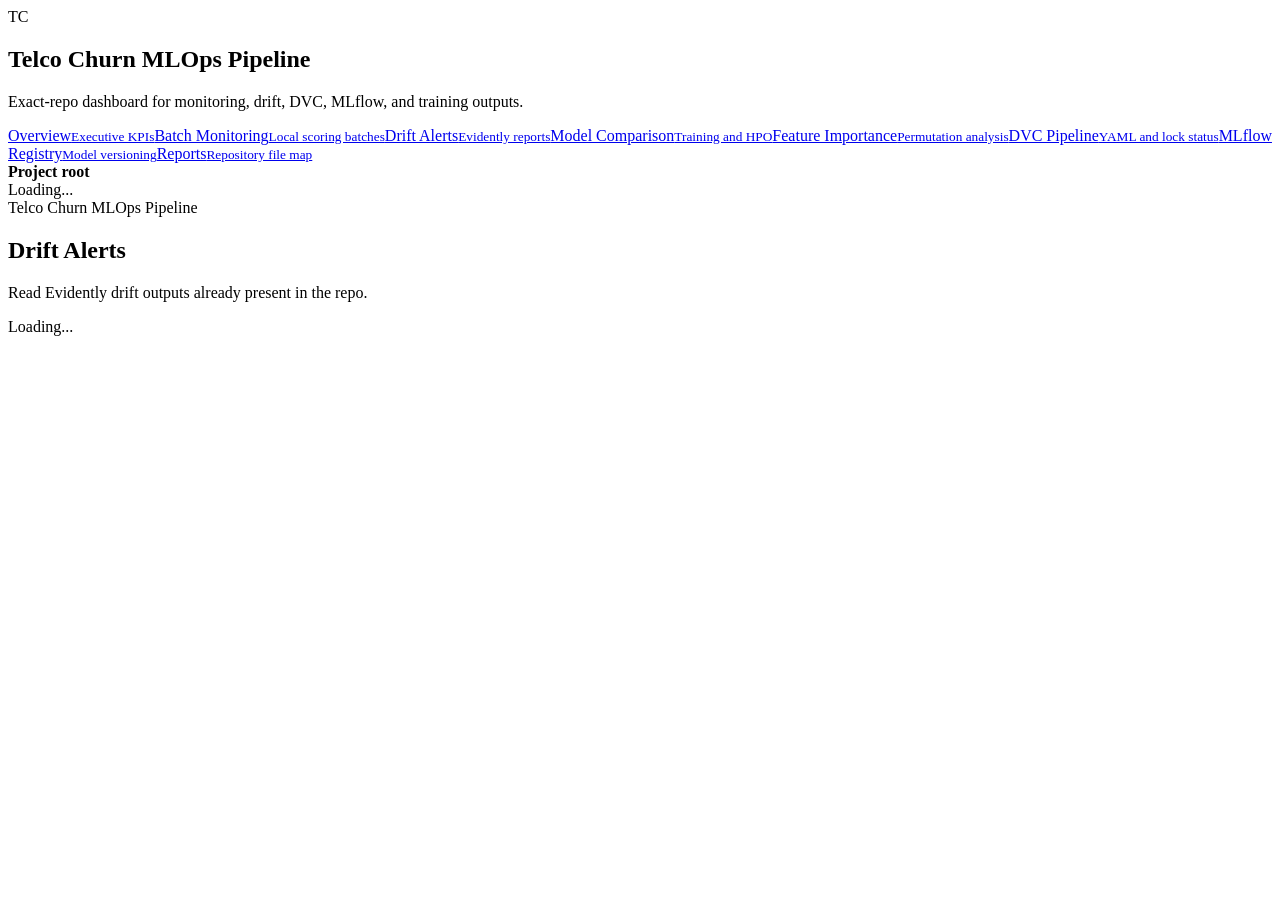
==== dashboard/web/drift.html @ 350782d5 "feat: add Telco Churn MLOps dashboard and training notebook" ====
<!doctype html><html lang="en"><head><meta charset="utf-8"><meta name="viewport" content="width=device-width,initial-scale=1"><title>Drift Alerts — Telco Churn MLOps Pipeline</title><link rel="stylesheet" href="/static/styles.css"></head><body data-page="drift"><div class="layout"><aside class="sidebar"><div class="brand"><div class="logo">TC</div><div><h1>Telco Churn MLOps Pipeline</h1><p>Exact-repo dashboard for monitoring, drift, DVC, MLflow, and training outputs.</p></div></div><nav class="nav"><a href="/overview">Overview<small>Executive KPIs</small></a><a href="/monitoring">Batch Monitoring<small>Local scoring batches</small></a><a href="/drift">Drift Alerts<small>Evidently reports</small></a><a href="/models">Model Comparison<small>Training and HPO</small></a><a href="/features">Feature Importance<small>Permutation analysis</small></a><a href="/dvc">DVC Pipeline<small>YAML and lock status</small></a><a href="/registry">MLflow Registry<small>Model versioning</small></a><a href="/reports">Reports<small>Repository file map</small></a></nav><div class="root-box"><strong>Project root</strong><br><span data-root>Loading...</span></div></aside><main id="content"><section class="hero"><div><div class="eyebrow">Telco Churn MLOps Pipeline</div><h2>Drift Alerts</h2><p>Read Evidently drift outputs already present in the repo.</p></div></section><div class="card">Loading...</div></main></div><script src="/static/app.js"></script><script>document.querySelectorAll('.nav a').forEach(a=>{if(a.getAttribute('href')==='/drift')a.classList.add('active')})</script></body></html>
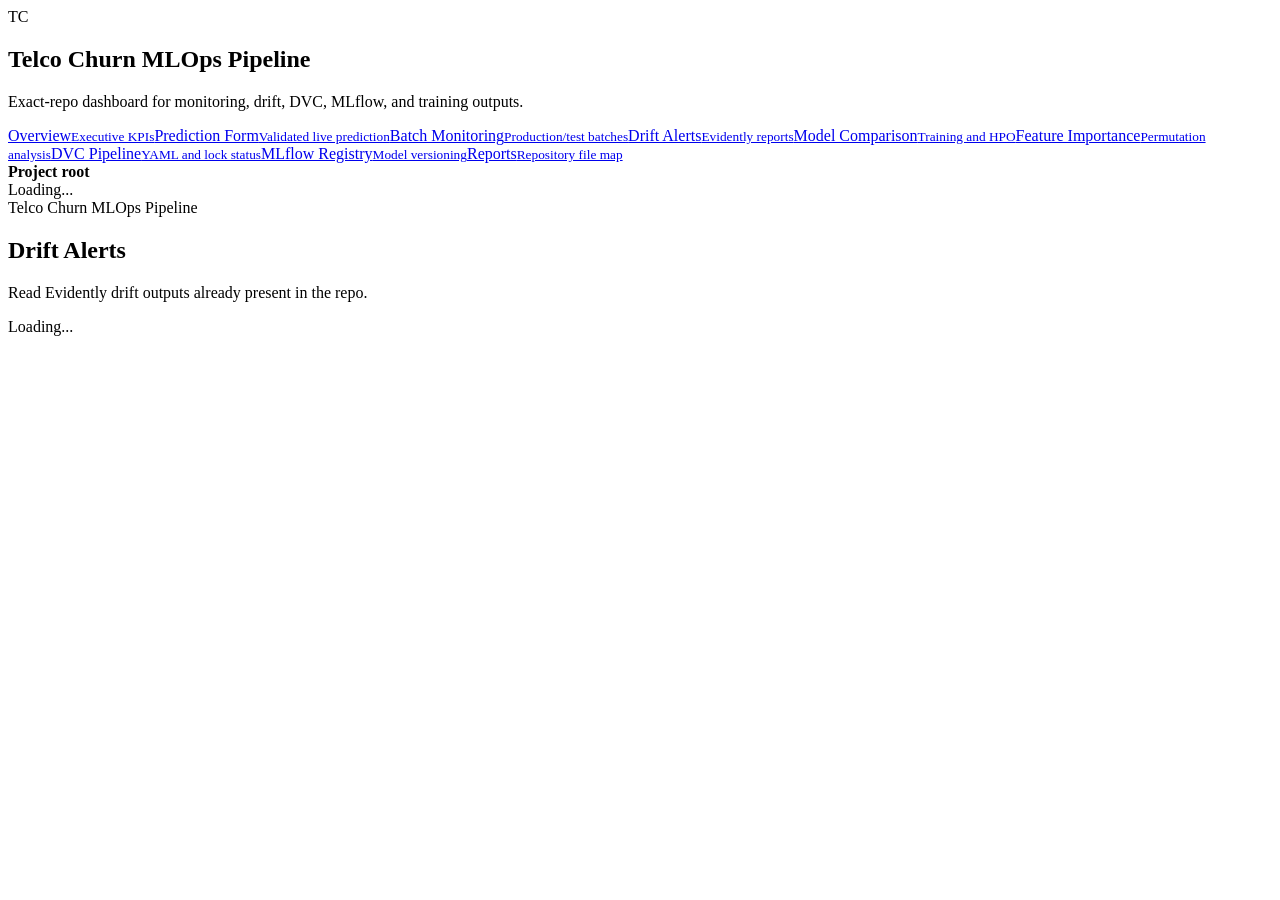
==== commit 285d25b6: "feat: add updated dashboard and model artifacts" ====
--- a/dashboard/web/drift.html
+++ b/dashboard/web/drift.html
@@ -1 +1 @@
-<!doctype html><html lang="en"><head><meta charset="utf-8"><meta name="viewport" content="width=device-width,initial-scale=1"><title>Drift Alerts — Telco Churn MLOps Pipeline</title><link rel="stylesheet" href="/static/styles.css"></head><body data-page="drift"><div class="layout"><aside class="sidebar"><div class="brand"><div class="logo">TC</div><div><h1>Telco Churn MLOps Pipeline</h1><p>Exact-repo dashboard for monitoring, drift, DVC, MLflow, and training outputs.</p></div></div><nav class="nav"><a href="/overview">Overview<small>Executive KPIs</small></a><a href="/monitoring">Batch Monitoring<small>Local scoring batches</small></a><a href="/drift">Drift Alerts<small>Evidently reports</small></a><a href="/models">Model Comparison<small>Training and HPO</small></a><a href="/features">Feature Importance<small>Permutation analysis</small></a><a href="/dvc">DVC Pipeline<small>YAML and lock status</small></a><a href="/registry">MLflow Registry<small>Model versioning</small></a><a href="/reports">Reports<small>Repository file map</small></a></nav><div class="root-box"><strong>Project root</strong><br><span data-root>Loading...</span></div></aside><main id="content"><section class="hero"><div><div class="eyebrow">Telco Churn MLOps Pipeline</div><h2>Drift Alerts</h2><p>Read Evidently drift outputs already present in the repo.</p></div></section><div class="card">Loading...</div></main></div><script src="/static/app.js"></script><script>document.querySelectorAll('.nav a').forEach(a=>{if(a.getAttribute('href')==='/drift')a.classList.add('active')})</script></body></html>
+<!doctype html><html lang="en"><head><meta charset="utf-8"><meta name="viewport" content="width=device-width,initial-scale=1"><title>Drift Alerts — Telco Churn MLOps Pipeline</title><link rel="stylesheet" href="/static/styles.css"></head><body data-page="drift"><div class="layout"><aside class="sidebar"><div class="brand"><div class="logo">TC</div><div><h1>Telco Churn MLOps Pipeline</h1><p>Exact-repo dashboard for monitoring, drift, DVC, MLflow, and training outputs.</p></div></div><nav class="nav"><a href="/overview">Overview<small>Executive KPIs</small></a><a href="/predict">Prediction Form<small>Validated live prediction</small></a><a href="/monitoring">Batch Monitoring<small>Production/test batches</small></a><a href="/drift">Drift Alerts<small>Evidently reports</small></a><a href="/models">Model Comparison<small>Training and HPO</small></a><a href="/features">Feature Importance<small>Permutation analysis</small></a><a href="/dvc">DVC Pipeline<small>YAML and lock status</small></a><a href="/registry">MLflow Registry<small>Model versioning</small></a><a href="/reports">Reports<small>Repository file map</small></a></nav><div class="root-box"><strong>Project root</strong><br><span data-root>Loading...</span></div></aside><main id="content"><section class="hero"><div><div class="eyebrow">Telco Churn MLOps Pipeline</div><h2>Drift Alerts</h2><p>Read Evidently drift outputs already present in the repo.</p></div></section><div class="card">Loading...</div></main></div><script src="/static/app.js"></script><script>document.querySelectorAll('.nav a').forEach(a=>{if(a.getAttribute('href')==='/drift')a.classList.add('active')})</script></body></html>
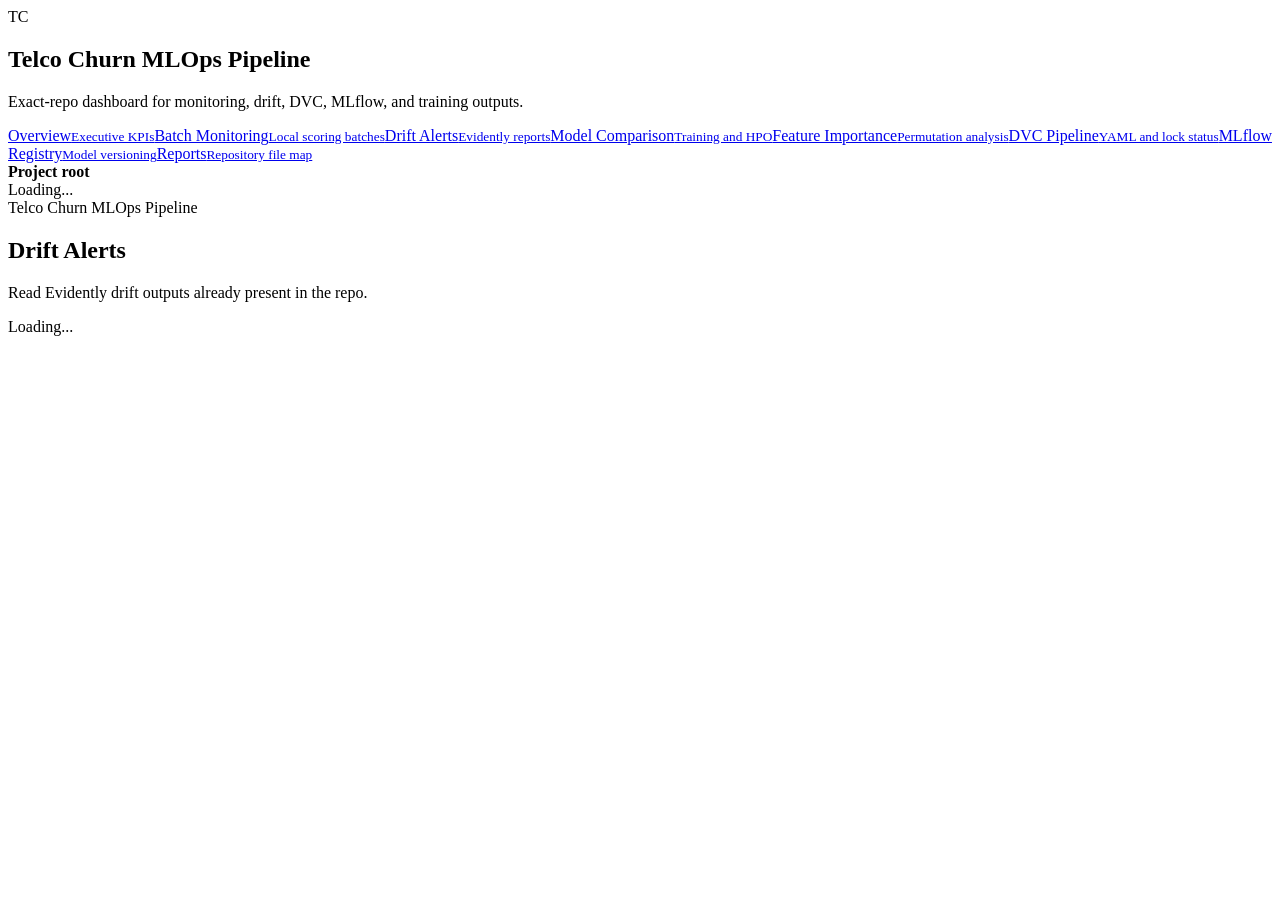
==== commit 8c62c902: "Revert "feat: add updated dashboard and model artifacts"" ====
--- a/dashboard/web/drift.html
+++ b/dashboard/web/drift.html
@@ -1 +1 @@
-<!doctype html><html lang="en"><head><meta charset="utf-8"><meta name="viewport" content="width=device-width,initial-scale=1"><title>Drift Alerts — Telco Churn MLOps Pipeline</title><link rel="stylesheet" href="/static/styles.css"></head><body data-page="drift"><div class="layout"><aside class="sidebar"><div class="brand"><div class="logo">TC</div><div><h1>Telco Churn MLOps Pipeline</h1><p>Exact-repo dashboard for monitoring, drift, DVC, MLflow, and training outputs.</p></div></div><nav class="nav"><a href="/overview">Overview<small>Executive KPIs</small></a><a href="/predict">Prediction Form<small>Validated live prediction</small></a><a href="/monitoring">Batch Monitoring<small>Production/test batches</small></a><a href="/drift">Drift Alerts<small>Evidently reports</small></a><a href="/models">Model Comparison<small>Training and HPO</small></a><a href="/features">Feature Importance<small>Permutation analysis</small></a><a href="/dvc">DVC Pipeline<small>YAML and lock status</small></a><a href="/registry">MLflow Registry<small>Model versioning</small></a><a href="/reports">Reports<small>Repository file map</small></a></nav><div class="root-box"><strong>Project root</strong><br><span data-root>Loading...</span></div></aside><main id="content"><section class="hero"><div><div class="eyebrow">Telco Churn MLOps Pipeline</div><h2>Drift Alerts</h2><p>Read Evidently drift outputs already present in the repo.</p></div></section><div class="card">Loading...</div></main></div><script src="/static/app.js"></script><script>document.querySelectorAll('.nav a').forEach(a=>{if(a.getAttribute('href')==='/drift')a.classList.add('active')})</script></body></html>
+<!doctype html><html lang="en"><head><meta charset="utf-8"><meta name="viewport" content="width=device-width,initial-scale=1"><title>Drift Alerts — Telco Churn MLOps Pipeline</title><link rel="stylesheet" href="/static/styles.css"></head><body data-page="drift"><div class="layout"><aside class="sidebar"><div class="brand"><div class="logo">TC</div><div><h1>Telco Churn MLOps Pipeline</h1><p>Exact-repo dashboard for monitoring, drift, DVC, MLflow, and training outputs.</p></div></div><nav class="nav"><a href="/overview">Overview<small>Executive KPIs</small></a><a href="/monitoring">Batch Monitoring<small>Local scoring batches</small></a><a href="/drift">Drift Alerts<small>Evidently reports</small></a><a href="/models">Model Comparison<small>Training and HPO</small></a><a href="/features">Feature Importance<small>Permutation analysis</small></a><a href="/dvc">DVC Pipeline<small>YAML and lock status</small></a><a href="/registry">MLflow Registry<small>Model versioning</small></a><a href="/reports">Reports<small>Repository file map</small></a></nav><div class="root-box"><strong>Project root</strong><br><span data-root>Loading...</span></div></aside><main id="content"><section class="hero"><div><div class="eyebrow">Telco Churn MLOps Pipeline</div><h2>Drift Alerts</h2><p>Read Evidently drift outputs already present in the repo.</p></div></section><div class="card">Loading...</div></main></div><script src="/static/app.js"></script><script>document.querySelectorAll('.nav a').forEach(a=>{if(a.getAttribute('href')==='/drift')a.classList.add('active')})</script></body></html>
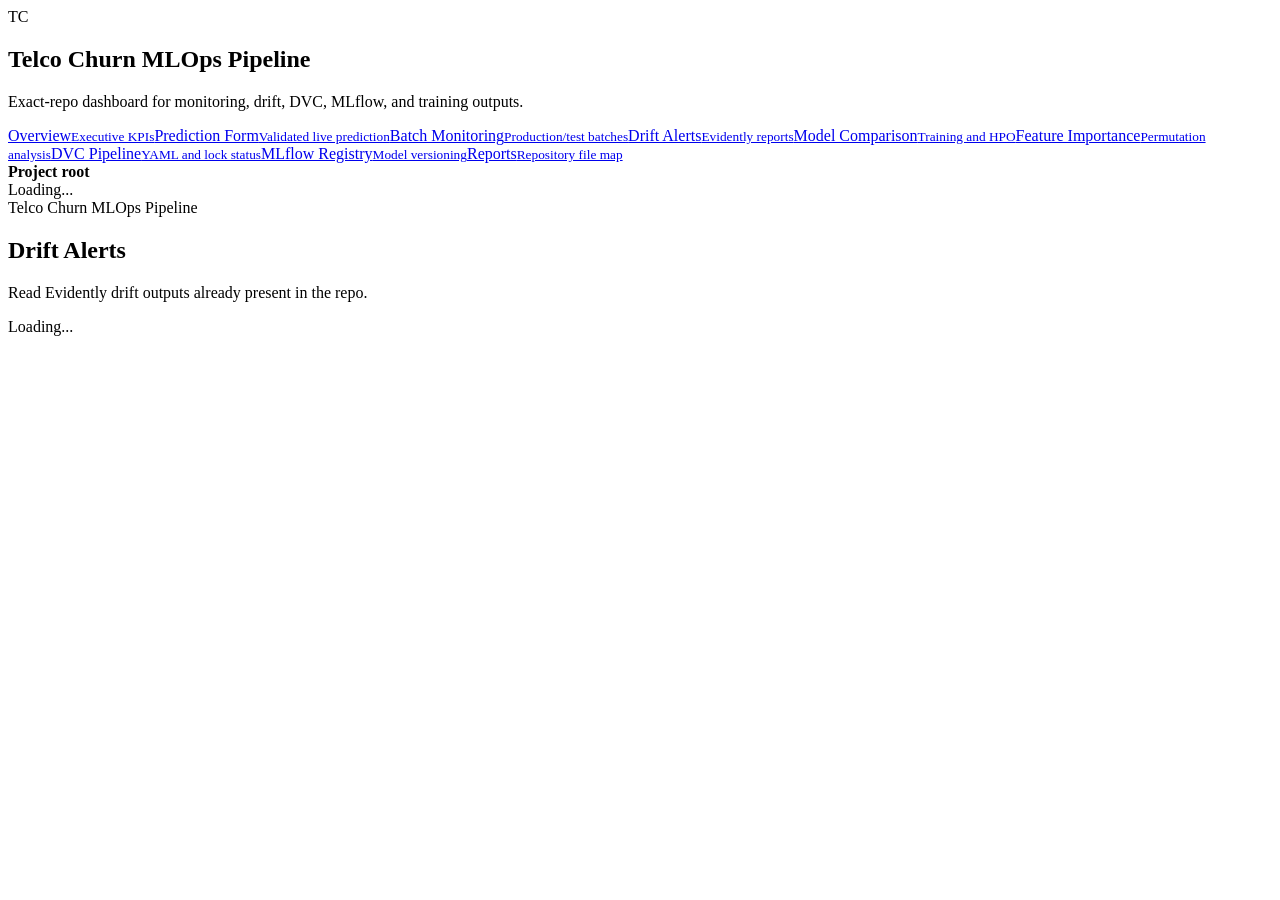
==== commit 27d244fb: "chore: dashboard" ====
--- a/dashboard/web/drift.html
+++ b/dashboard/web/drift.html
@@ -1 +1 @@
-<!doctype html><html lang="en"><head><meta charset="utf-8"><meta name="viewport" content="width=device-width,initial-scale=1"><title>Drift Alerts — Telco Churn MLOps Pipeline</title><link rel="stylesheet" href="/static/styles.css"></head><body data-page="drift"><div class="layout"><aside class="sidebar"><div class="brand"><div class="logo">TC</div><div><h1>Telco Churn MLOps Pipeline</h1><p>Exact-repo dashboard for monitoring, drift, DVC, MLflow, and training outputs.</p></div></div><nav class="nav"><a href="/overview">Overview<small>Executive KPIs</small></a><a href="/monitoring">Batch Monitoring<small>Local scoring batches</small></a><a href="/drift">Drift Alerts<small>Evidently reports</small></a><a href="/models">Model Comparison<small>Training and HPO</small></a><a href="/features">Feature Importance<small>Permutation analysis</small></a><a href="/dvc">DVC Pipeline<small>YAML and lock status</small></a><a href="/registry">MLflow Registry<small>Model versioning</small></a><a href="/reports">Reports<small>Repository file map</small></a></nav><div class="root-box"><strong>Project root</strong><br><span data-root>Loading...</span></div></aside><main id="content"><section class="hero"><div><div class="eyebrow">Telco Churn MLOps Pipeline</div><h2>Drift Alerts</h2><p>Read Evidently drift outputs already present in the repo.</p></div></section><div class="card">Loading...</div></main></div><script src="/static/app.js"></script><script>document.querySelectorAll('.nav a').forEach(a=>{if(a.getAttribute('href')==='/drift')a.classList.add('active')})</script></body></html>
+<!doctype html><html lang="en"><head><meta charset="utf-8"><meta name="viewport" content="width=device-width,initial-scale=1"><title>Drift Alerts — Telco Churn MLOps Pipeline</title><link rel="stylesheet" href="/static/styles.css"></head><body data-page="drift"><div class="layout"><aside class="sidebar"><div class="brand"><div class="logo">TC</div><div><h1>Telco Churn MLOps Pipeline</h1><p>Exact-repo dashboard for monitoring, drift, DVC, MLflow, and training outputs.</p></div></div><nav class="nav"><a href="/overview">Overview<small>Executive KPIs</small></a><a href="/predict">Prediction Form<small>Validated live prediction</small></a><a href="/monitoring">Batch Monitoring<small>Production/test batches</small></a><a href="/drift">Drift Alerts<small>Evidently reports</small></a><a href="/models">Model Comparison<small>Training and HPO</small></a><a href="/features">Feature Importance<small>Permutation analysis</small></a><a href="/dvc">DVC Pipeline<small>YAML and lock status</small></a><a href="/registry">MLflow Registry<small>Model versioning</small></a><a href="/reports">Reports<small>Repository file map</small></a></nav><div class="root-box"><strong>Project root</strong><br><span data-root>Loading...</span></div></aside><main id="content"><section class="hero"><div><div class="eyebrow">Telco Churn MLOps Pipeline</div><h2>Drift Alerts</h2><p>Read Evidently drift outputs already present in the repo.</p></div></section><div class="card">Loading...</div></main></div><script src="/static/app.js"></script><script>document.querySelectorAll('.nav a').forEach(a=>{if(a.getAttribute('href')==='/drift')a.classList.add('active')})</script></body></html>
